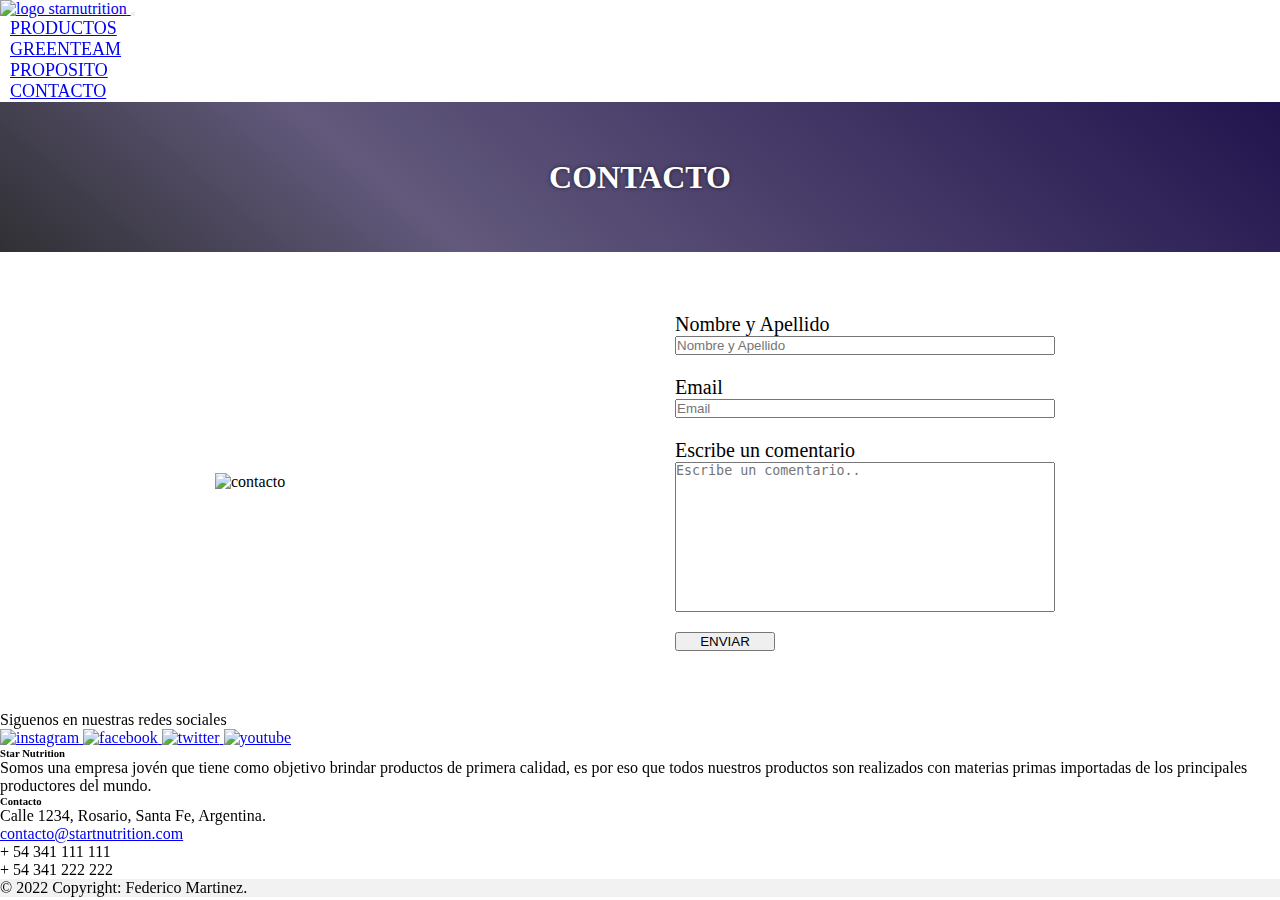
==== pages/contacto.html @ e8e33f6e "footer" ====
<!DOCTYPE html>
<html lang="en">
<head>
    <meta charset="UTF-8">
    <meta http-equiv="X-UA-Compatible" content="IE=edge">
    <meta name="viewport" content="width=device-width, initial-scale=1.0">
    <title>StarNutrition Contacto</title>
    <link href="https://unpkg.com/aos@2.3.1/dist/aos.css" rel="stylesheet">
    <link href="https://cdn.jsdelivr.net/npm/bootstrap@5.2.0-beta1/dist/css/bootstrap.min.css" rel="stylesheet" integrity="sha384-0evHe/X+R7YkIZDRvuzKMRqM+OrBnVFBL6DOitfPri4tjfHxaWutUpFmBp4vmVor" crossorigin="anonymous">
    <link rel="stylesheet" href="../assets/css/style.css">
</head>
<body>

    <header class="header">
        <nav class="navbar navbar-expand-lg bg-light">
            <div class="container-fluid">
                <a class="navbar-brand col-lg-4" href="../index.html" data-aos="fade-down">
                    <img src="../assets/imagenes/logo.png" alt="logo starnutrition" width="140" height="">
                </a>
                <button class="navbar-toggler" type="button" data-bs-toggle="collapse" data-bs-target="#navbarSupportedContent" aria-controls="navbarSupportedContent" aria-expanded="false" aria-label="Toggle navigation">
                    <span class="navbar-toggler-icon"></span>
                </button>

                <div class="collapse navbar-collapse" id="navbarSupportedContent" data-aos="fade-down">
                    <ul class="navbar-nav col-lg-4">
                        <li class="nav-item">
                            <a class="nav-link active" aria-current="page" href="./productos.html">PRODUCTOS</a>
                        </li>
                        <li class="nav-item">
                            <a class="nav-link active" aria-current="page" href="./greenteam.html">GREENTEAM</a>
                        </li>
                        <li class="nav-item">
                            <a class="nav-link active" aria-current="page" href="./proposito.html">PROPOSITO</a>
                        </li>
                        <li class="nav-item">
                            <a class="nav-link active" aria-current="page" href="./contacto.html">CONTACTO</a>
                        </li>
                    </ul>
                </div>
            </div>
        </nav>
    </header>

    <main>

        <h1 class="bannerCabecera">CONTACTO</h1>

        <section class="contacto">

            <img src="../assets/imagenes/contacto.png" alt="contacto">

            <form action="" class="formulario">

                <div>
                    <label for="nombre">Nombre y Apellido</label>
                    <input type="text" name="nombre" id="nombre" placeholder="Nombre y Apellido">
                </div>

                <div>
                    <label for="email">Email</label>
                    <input type="email" name="email" id="email" placeholder="Email">
                </div>

                <div>
                    <label for="comentario">Escribe un comentario</label>
                    <textarea name="comentario" id="comentario" placeholder="Escribe un comentario.."></textarea>
                </div>

                <div class="btnEnviar">
                    <input type="submit" value="ENVIAR" class="submit">
                </div>

            </form>

        </section>

    </main>

    <footer class="text-center text-lg-start bg-light text-muted" data-aos="fade-up">
        <section class="d-flex justify-content-center justify-content-lg-between p-4 border-bottom text-decoration-none">
            <div class="me-5 d-none d-lg-block">
                <span>Siguenos en nuestras redes sociales</span>
            </div>
            <div>
                <a href="https://www.instagram.com" target="_blank" class="me-4 text-reset text-decoration-none">
                    <img src="../assets/imagenes/instagram.png" alt="instagram">
                </a>
                <a href="https://www.facebook.com" target="_blank" class="me-4 text-reset text-decoration-none">
                    <img src="../assets/imagenes/facebook.png" alt="facebook">
                </a>
                <a href="https://www.twitter.com" target="_blank" class="me-4 text-reset text-decoration-none">
                    <img src="../assets/imagenes/twitter.png" alt="twitter">
                </a>
                <a href="https://www.youtube.com" target="_blank" class="me-4 text-reset text-decoration-none">
                    <img src="../assets/imagenes/youtube.png" alt="youtube">
                </a>
            </div>
        </section>

        <section>
            <div class="container text-center text-md-start mt-5">
                <div class="row mt-3">
                    <div class="col-md-3 col-lg-4 col-xl-3 mx-auto mb-4">
                        <h6 class="text-uppercase fw-bold mb-4">Star Nutrition</h6>
                        <p>Somos una empresa jovén que tiene como objetivo brindar productos de primera calidad, es por eso que todos nuestros productos son realizados con materias primas importadas de los principales productores del mundo.</p>
                    </div>

                    <div class="col-md-4 col-lg-3 col-xl-3 mx-auto mb-md-0 mb-4">
                        <h6 class="text-uppercase fw-bold mb-4">
                        Contacto
                        </h6>
                        <p>Calle 1234, Rosario, Santa Fe, Argentina.</p>
                        <p><a href="mailto:contacto@startnutrition.com">contacto@startnutrition.com</a></p>
                        <p>+ 54 341 111 111</p>
                        <p>+ 54 341 222 222</p>
                    </div>
                </div>
            </div>
        </section>

        <div class="text-center p-4" style="background-color: rgba(0, 0, 0, 0.05);">
        © 2022 Copyright: Federico Martinez.
        </div>

    </footer>
    <script src="https://unpkg.com/aos@2.3.1/dist/aos.js"></script>
    <script src="https://cdn.jsdelivr.net/npm/bootstrap@5.2.0-beta1/dist/js/bootstrap.bundle.min.js" integrity="sha384-pprn3073KE6tl6bjs2QrFaJGz5/SUsLqktiwsUTF55Jfv3qYSDhgCecCxMW52nD2" crossorigin="anonymous"></script>
    <script>
        AOS.init();
    </script>
</body>
</html>
---- assets/css/style.css ----
*{
    padding: 0;
    margin: 0;
    box-sizing: border-box;
}


/* -------------------------------- HEADER Y NAV DE LAS PAGINAS -------------------------------- */

.nav-link{
    margin: 10px;
    font-size: 18px;
    transition: all 0.5s;
    border-radius: 20px;
}

.nav-link:hover{
    transform: scale(1.1);
    background-color: #3b297b;
    border-radius: 20px;
}

.navbar-nav .nav-link.active:hover{
    color: rgba(251, 251, 251, 0.9);
}

/* --------------------------------- FOOTER DE LAS PAGINAS ------------------------------------*/

/* INDEX MAIN FRASES MARKETING */

.seccionFrases{
    display: grid;
    justify-content: center;
    align-items: center;
    background: linear-gradient(180deg, #FFFFFF 0%, #9F9F9F 100%);
    height: 250px;
    grid-template-columns: 1fr 1fr 1fr;
}

.seccionFrases article{
    text-align: center;
    margin-left: auto;
    margin-right: auto;
    line-height: 50px;
}

.seccionFrases h3{
    font-family: 'segoe ui symbol';
    font-style: normal;
    font-weight: 700;
    font-size: 20px;
    text-align: center;
    color: #000000;
    text-shadow: 0px 0px 4px rgba(0, 0, 0, 0.25);
}

.seccionFrases h4{
    font-family: 'segoe ui symbol';
    font-style: normal;
    font-weight: 300;
    font-size: 20px;
    text-align: center;
    color: #000000;
    text-shadow: 0px 4px 4px rgba(0, 0, 0, 0.5);
}

/*----------------------------------- BANNER CABECERA DEL MAIN DE LAS PAGINAS --------------------------- */

.bannerCabecera{
    display: flex;
    top: 50%;
    height: 150px;
    color: #FFFFFF;
    text-shadow: 0px 0px 4px rgba(0,0,0,0.60);
    background: rgb(48,48,52);
    background: linear-gradient(40deg, rgba(48,48,52,1) 0%, rgba(98,89,124,1) 32%, rgba(33,20,78,1) 100%);
    text-align: center;
    align-items: center;
    justify-content: center;
}

/*--------------------------------------- PRDUCTOS --------------------------------------------*/

.card{
    display: flex;
    margin: 50px;
    justify-content: center;
    align-items: center;
    text-align: center;
    transition: all 0.7s;
    box-shadow: 0px 0px 25px -10px rgba(0,0,0,0.60);
}

.card:hover{
    transform: scale(1.1);
}

.productos img{
    width: 200px;
}


/*--------------------------------------- GREEN TEAM --------------------------------------------*/

.conteiner{
    transition: 0.5s;
}

.conteiner:hover{
    transform: scale(1.1);

}


/*------------------------------------- PROPOSITO ---------------------------------*/

.proposito {
    display: flex;
    flex-direction: column;
    margin: 50px;
}

.proposito h3{
    font-family: 'Inter';
    font-style: italic;
    font-weight: 600;
    font-size: 24px;
    line-height: 29px;
    display: flex;
    align-items: center;
    color: #000000;
    margin-left: 30px;
    margin-bottom: 10px;
}

.proposito p{
    font-family: 'Inter';
    font-style: normal;
    font-weight: 400;
    font-size: 20px;
    line-height: 24px;
    color: #000000;
    line-height: 35px;
    margin-left: 30px;
    margin-right: 30px;
}

.proposito img{
    display: flex;
    width: 350px;
    margin-left: auto;
    margin-right: auto;
}

/*----------------------------------- CONTACTO --------------------------------*/

.contacto{
    display: flex;
    flex-direction: row;
    margin: 50px;
    align-items: center;
    justify-content: center;
}

.contacto img{
    width: 400px;
}

.formulario{
    display: flex;
    flex-direction: column;
    width: 400px;
    margin-left: 50px;
}

.formulario div{
    display: flex;
    flex-direction: column;
    padding: 10px;
}

.contacto textarea{
    height: 150px;
    resize: none;
}

.contacto label{
    font-family: 'Inter';
    font-style: normal;
    font-size: 20px;
    line-height: 24px;
    align-items: center;
    color: black;
    height: 24px;

}

.submit{
    width: 100px;
    align-items: center;
}
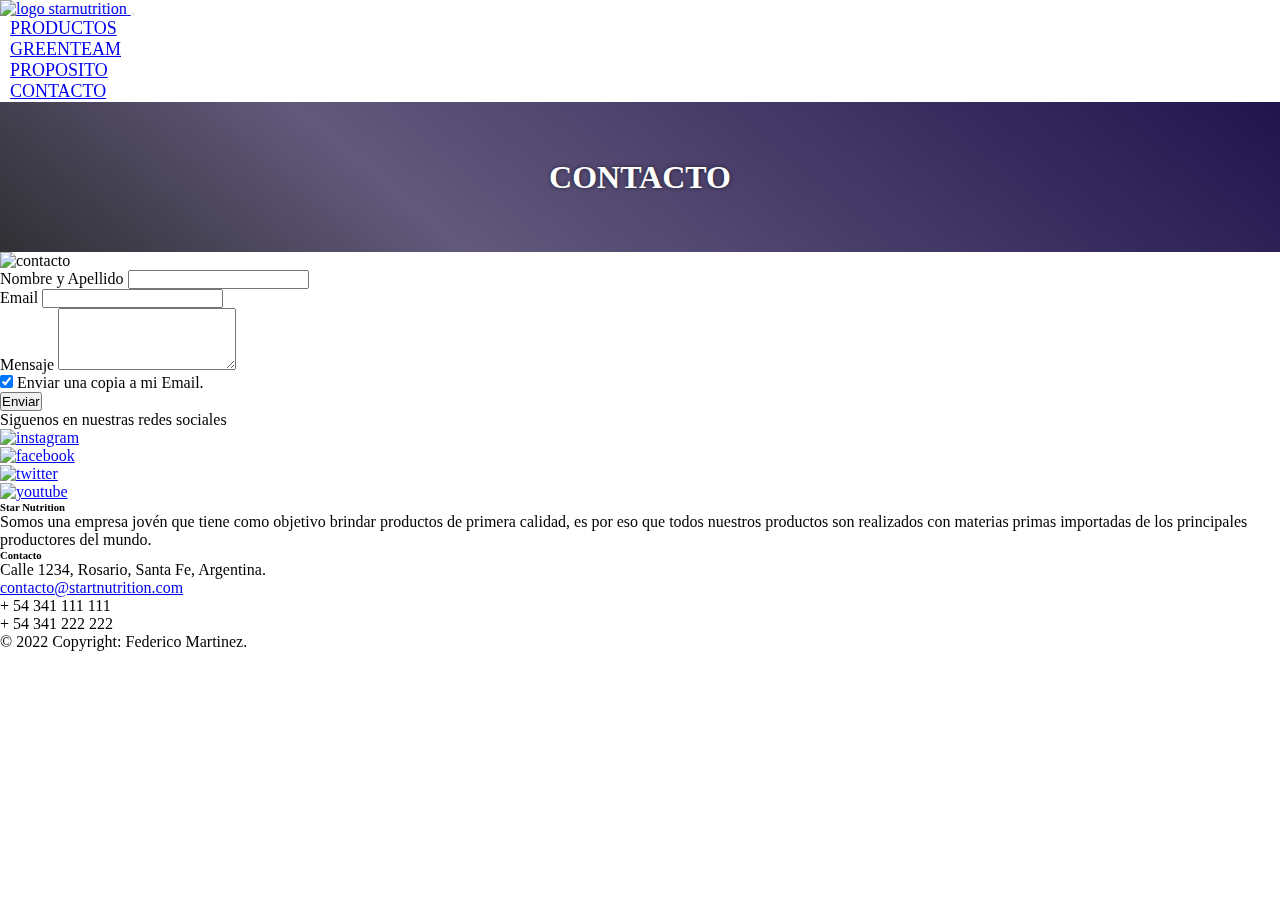
==== commit e7326dd1: "cambio lang, reemplazo de divs, alt, label id y for, footer ul" ====
--- a/pages/contacto.html
+++ b/pages/contacto.html
@@ -1,5 +1,5 @@
 <!DOCTYPE html>
-<html lang="en">
+<html lang="es">
 <head>
     <meta charset="UTF-8">
     <meta http-equiv="X-UA-Compatible" content="IE=edge">
@@ -11,11 +11,11 @@
 </head>
 <body>
 
-    <header class="header">
+    <header>
         <nav class="navbar navbar-expand-lg bg-light">
             <div class="container-fluid">
                 <a class="navbar-brand col-lg-4" href="../index.html" data-aos="fade-down">
-                    <img src="../assets/imagenes/logo.png" alt="logo starnutrition" width="140" height="">
+                    <img class="logo" src="../assets/imagenes/logo.png" alt="logo starnutrition">
                 </a>
                 <button class="navbar-toggler" type="button" data-bs-toggle="collapse" data-bs-target="#navbarSupportedContent" aria-controls="navbarSupportedContent" aria-expanded="false" aria-label="Toggle navigation">
                     <span class="navbar-toggler-icon"></span>
@@ -45,33 +45,42 @@
 
         <h1 class="bannerCabecera">CONTACTO</h1>
 
-        <section class="contacto">
+        <section data-aos="zoom-out">
+            <article class="container text-start mt-5 mb-5 fw-semibold">
+                <div class="row mt-3 justify-content-center flex-column flex-lg-row align-content-center">
+                    <div class="col-5 m-4">
+                        <img class="img-fluid" src="../assets/imagenes/contacto.png" alt="contacto">
+                    </div>
 
-            <img src="../assets/imagenes/contacto.png" alt="contacto">
+                    <div class="col-5 m-4">
+                        <form>
+                            <div class="form-outline mb-4">
+                                <label class="form-label" for="nombre">Nombre y Apellido</label>
+                                <input type="text" id="nombre" name="nombre" class="form-control"/>
+                            </div>
 
-            <form action="" class="formulario">
+                            <div class="form-outline mb-4">
+                                <label class="form-label" for="email">Email</label>
+                                <input type="email" id="email" name="email" class="form-control" />
+                            </div>
 
-                <div>
-                    <label for="nombre">Nombre y Apellido</label>
-                    <input type="text" name="nombre" id="nombre" placeholder="Nombre y Apellido">
+                            <div class="form-outline mb-4">
+                                <label class="form-label" for="mensaje">Mensaje</label>
+                                <textarea class="form-control" id="mensaje" name="mensaje" rows="4"></textarea>
+                            </div>
+
+                            <div class="form-check d-flex justify-content-center mb-4">
+                                <input class="form-check-input me-2" type="checkbox" value="" id="checkbox" name="checkbox" checked />
+                                <label class="form-check-label" for="checkbox">
+                                Enviar una copia a mi Email.
+                                </label>
+                            </div>
+
+                            <button type="submit" class="btn btn-primary btn-block mb-4">Enviar</button>
+                        </form>
+                    </div>
                 </div>
-
-                <div>
-                    <label for="email">Email</label>
-                    <input type="email" name="email" id="email" placeholder="Email">
-                </div>
-
-                <div>
-                    <label for="comentario">Escribe un comentario</label>
-                    <textarea name="comentario" id="comentario" placeholder="Escribe un comentario.."></textarea>
-                </div>
-
-                <div class="btnEnviar">
-                    <input type="submit" value="ENVIAR" class="submit">
-                </div>
-
-            </form>
-
+            </article>
         </section>
 
     </main>
@@ -81,20 +90,28 @@
             <div class="me-5 d-none d-lg-block">
                 <span>Siguenos en nuestras redes sociales</span>
             </div>
-            <div>
-                <a href="https://www.instagram.com" target="_blank" class="me-4 text-reset text-decoration-none">
-                    <img src="../assets/imagenes/instagram.png" alt="instagram">
-                </a>
-                <a href="https://www.facebook.com" target="_blank" class="me-4 text-reset text-decoration-none">
-                    <img src="../assets/imagenes/facebook.png" alt="facebook">
-                </a>
-                <a href="https://www.twitter.com" target="_blank" class="me-4 text-reset text-decoration-none">
-                    <img src="../assets/imagenes/twitter.png" alt="twitter">
-                </a>
-                <a href="https://www.youtube.com" target="_blank" class="me-4 text-reset text-decoration-none">
-                    <img src="../assets/imagenes/youtube.png" alt="youtube">
-                </a>
-            </div>
+            <ul class="redesFooter d-flex">
+                <li class="list-group-item">
+                    <a href="https://www.instagram.com" target="_blank" class="me-4 text-reset text-decoration-none">
+                        <img src="../assets/imagenes/instagram.png" alt="instagram">
+                    </a>
+                </li>
+                <li class="list-group-item">
+                    <a href="https://www.facebook.com" target="_blank" class="me-4 text-reset text-decoration-none">
+                        <img src="../assets/imagenes/facebook.png" alt="facebook">
+                    </a>
+                </li>
+                <li class="list-group-item">
+                    <a href="https://www.twitter.com" target="_blank" class="me-4 text-reset text-decoration-none">
+                        <img src="../assets/imagenes/twitter.png" alt="twitter">
+                    </a>
+                </li>
+                <li class="list-group-item">
+                    <a href="https://www.youtube.com" target="_blank" class="me-4 text-reset text-decoration-none">
+                        <img src="../assets/imagenes/youtube.png" alt="youtube">
+                    </a>
+                </li>
+            </ul>
         </section>
 
         <section>
@@ -118,7 +135,7 @@
             </div>
         </section>
 
-        <div class="text-center p-4" style="background-color: rgba(0, 0, 0, 0.05);">
+        <div class="text-center p-4">
         © 2022 Copyright: Federico Martinez.
         </div>
 
--- a/assets/css/style.css
+++ b/assets/css/style.css
@@ -1,201 +1,106 @@
-*{
-    padding: 0;
-    margin: 0;
-    box-sizing: border-box;
+* {
+  padding: 0;
+  margin: 0;
+  box-sizing: border-box;
 }
 
-
-/* -------------------------------- HEADER Y NAV DE LAS PAGINAS -------------------------------- */
-
-.nav-link{
-    margin: 10px;
-    font-size: 18px;
-    transition: all 0.5s;
-    border-radius: 20px;
+.nav-link {
+  margin: 10px;
+  font-size: 18px;
+  transition: all 0.5s;
+  border-radius: 20px;
+}
+.nav-link:hover {
+  transform: scale(1.1);
+  background-color: #3b297b;
+  border-radius: 20px;
 }
 
-.nav-link:hover{
-    transform: scale(1.1);
-    background-color: #3b297b;
-    border-radius: 20px;
+.nav-link.active:hover {
+  color: rgba(255, 255, 255, 0.9);
 }
 
-.navbar-nav .nav-link.active:hover{
-    color: rgba(251, 251, 251, 0.9);
+.logo {
+  width: 140px;
 }
 
-/* --------------------------------- FOOTER DE LAS PAGINAS ------------------------------------*/
-
-/* INDEX MAIN FRASES MARKETING */
-
-.seccionFrases{
-    display: grid;
-    justify-content: center;
-    align-items: center;
-    background: linear-gradient(180deg, #FFFFFF 0%, #9F9F9F 100%);
-    height: 250px;
-    grid-template-columns: 1fr 1fr 1fr;
+.redesFooter li {
+  transition: 0.5s;
+}
+.redesFooter li:hover {
+  transform: scale(1.1);
 }
 
-.seccionFrases article{
-    text-align: center;
-    margin-left: auto;
-    margin-right: auto;
-    line-height: 50px;
+.copyright {
+  background-color: rgba(0, 0, 0, 0.05);
 }
 
-.seccionFrases h3{
-    font-family: 'segoe ui symbol';
-    font-style: normal;
-    font-weight: 700;
-    font-size: 20px;
-    text-align: center;
-    color: #000000;
-    text-shadow: 0px 0px 4px rgba(0, 0, 0, 0.25);
+.card {
+  display: flex;
+  margin: 50px;
+  justify-content: center;
+  align-items: center;
+  text-align: center;
+  transition: all 0.7s;
+  box-shadow: 0px 0px 25px -10px rgba(0, 0, 0, 0.6);
+}
+.card:hover {
+  transform: scale(1.1);
 }
 
-.seccionFrases h4{
-    font-family: 'segoe ui symbol';
-    font-style: normal;
-    font-weight: 300;
-    font-size: 20px;
-    text-align: center;
-    color: #000000;
-    text-shadow: 0px 4px 4px rgba(0, 0, 0, 0.5);
+.productos img {
+  width: 200px;
 }
 
-/*----------------------------------- BANNER CABECERA DEL MAIN DE LAS PAGINAS --------------------------- */
-
-.bannerCabecera{
-    display: flex;
-    top: 50%;
-    height: 150px;
-    color: #FFFFFF;
-    text-shadow: 0px 0px 4px rgba(0,0,0,0.60);
-    background: rgb(48,48,52);
-    background: linear-gradient(40deg, rgba(48,48,52,1) 0%, rgba(98,89,124,1) 32%, rgba(33,20,78,1) 100%);
-    text-align: center;
-    align-items: center;
-    justify-content: center;
+.bannerCabecera {
+  display: flex;
+  top: 50%;
+  height: 150px;
+  color: #FFFFFF;
+  text-shadow: 0px 0px 4px rgba(0, 0, 0, 0.6);
+  background: rgb(48, 48, 52);
+  background: linear-gradient(40deg, rgb(48, 48, 52) 0%, rgb(98, 89, 124) 32%, rgb(33, 20, 78) 100%);
+  text-align: center;
+  align-items: center;
+  justify-content: center;
 }
 
-/*--------------------------------------- PRDUCTOS --------------------------------------------*/
-
-.card{
-    display: flex;
-    margin: 50px;
-    justify-content: center;
-    align-items: center;
-    text-align: center;
-    transition: all 0.7s;
-    box-shadow: 0px 0px 25px -10px rgba(0,0,0,0.60);
+.conteiner {
+  transition: 0.5s;
+}
+.conteiner:hover {
+  transform: scale(1.1);
 }
 
-.card:hover{
-    transform: scale(1.1);
+.seccionFrases {
+  display: grid;
+  justify-content: center;
+  align-items: center;
+  background: linear-gradient(180deg, #FFFFFF 0%, #9F9F9F 100%);
+  height: 250px;
+  grid-template-columns: 1fr 1fr 1fr;
 }
-
-.productos img{
-    width: 200px;
+.seccionFrases article {
+  text-align: center;
+  margin-left: auto;
+  margin-right: auto;
+  line-height: 50px;
 }
-
-
-/*--------------------------------------- GREEN TEAM --------------------------------------------*/
-
-.conteiner{
-    transition: 0.5s;
+.seccionFrases article h3 {
+  font-family: "segoe ui symbol";
+  font-style: normal;
+  font-weight: 700;
+  font-size: 20px;
+  text-align: center;
+  color: #000000;
+  text-shadow: 0px 0px 4px rgba(0, 0, 0, 0.25);
 }
-
-.conteiner:hover{
-    transform: scale(1.1);
-
-}
-
-
-/*------------------------------------- PROPOSITO ---------------------------------*/
-
-.proposito {
-    display: flex;
-    flex-direction: column;
-    margin: 50px;
-}
-
-.proposito h3{
-    font-family: 'Inter';
-    font-style: italic;
-    font-weight: 600;
-    font-size: 24px;
-    line-height: 29px;
-    display: flex;
-    align-items: center;
-    color: #000000;
-    margin-left: 30px;
-    margin-bottom: 10px;
-}
-
-.proposito p{
-    font-family: 'Inter';
-    font-style: normal;
-    font-weight: 400;
-    font-size: 20px;
-    line-height: 24px;
-    color: #000000;
-    line-height: 35px;
-    margin-left: 30px;
-    margin-right: 30px;
-}
-
-.proposito img{
-    display: flex;
-    width: 350px;
-    margin-left: auto;
-    margin-right: auto;
-}
-
-/*----------------------------------- CONTACTO --------------------------------*/
-
-.contacto{
-    display: flex;
-    flex-direction: row;
-    margin: 50px;
-    align-items: center;
-    justify-content: center;
-}
-
-.contacto img{
-    width: 400px;
-}
-
-.formulario{
-    display: flex;
-    flex-direction: column;
-    width: 400px;
-    margin-left: 50px;
-}
-
-.formulario div{
-    display: flex;
-    flex-direction: column;
-    padding: 10px;
-}
-
-.contacto textarea{
-    height: 150px;
-    resize: none;
-}
-
-.contacto label{
-    font-family: 'Inter';
-    font-style: normal;
-    font-size: 20px;
-    line-height: 24px;
-    align-items: center;
-    color: black;
-    height: 24px;
-
-}
-
-.submit{
-    width: 100px;
-    align-items: center;
-}
+.seccionFrases article h3 h4 {
+  font-family: "segoe ui symbol";
+  font-weight: 300;
+  font-style: normal;
+  font-size: 20px;
+  text-align: center;
+  color: #000000;
+  text-shadow: 0px 4px 4px rgba(0, 0, 0, 0.5);
+}/*# sourceMappingURL=style.css.map */